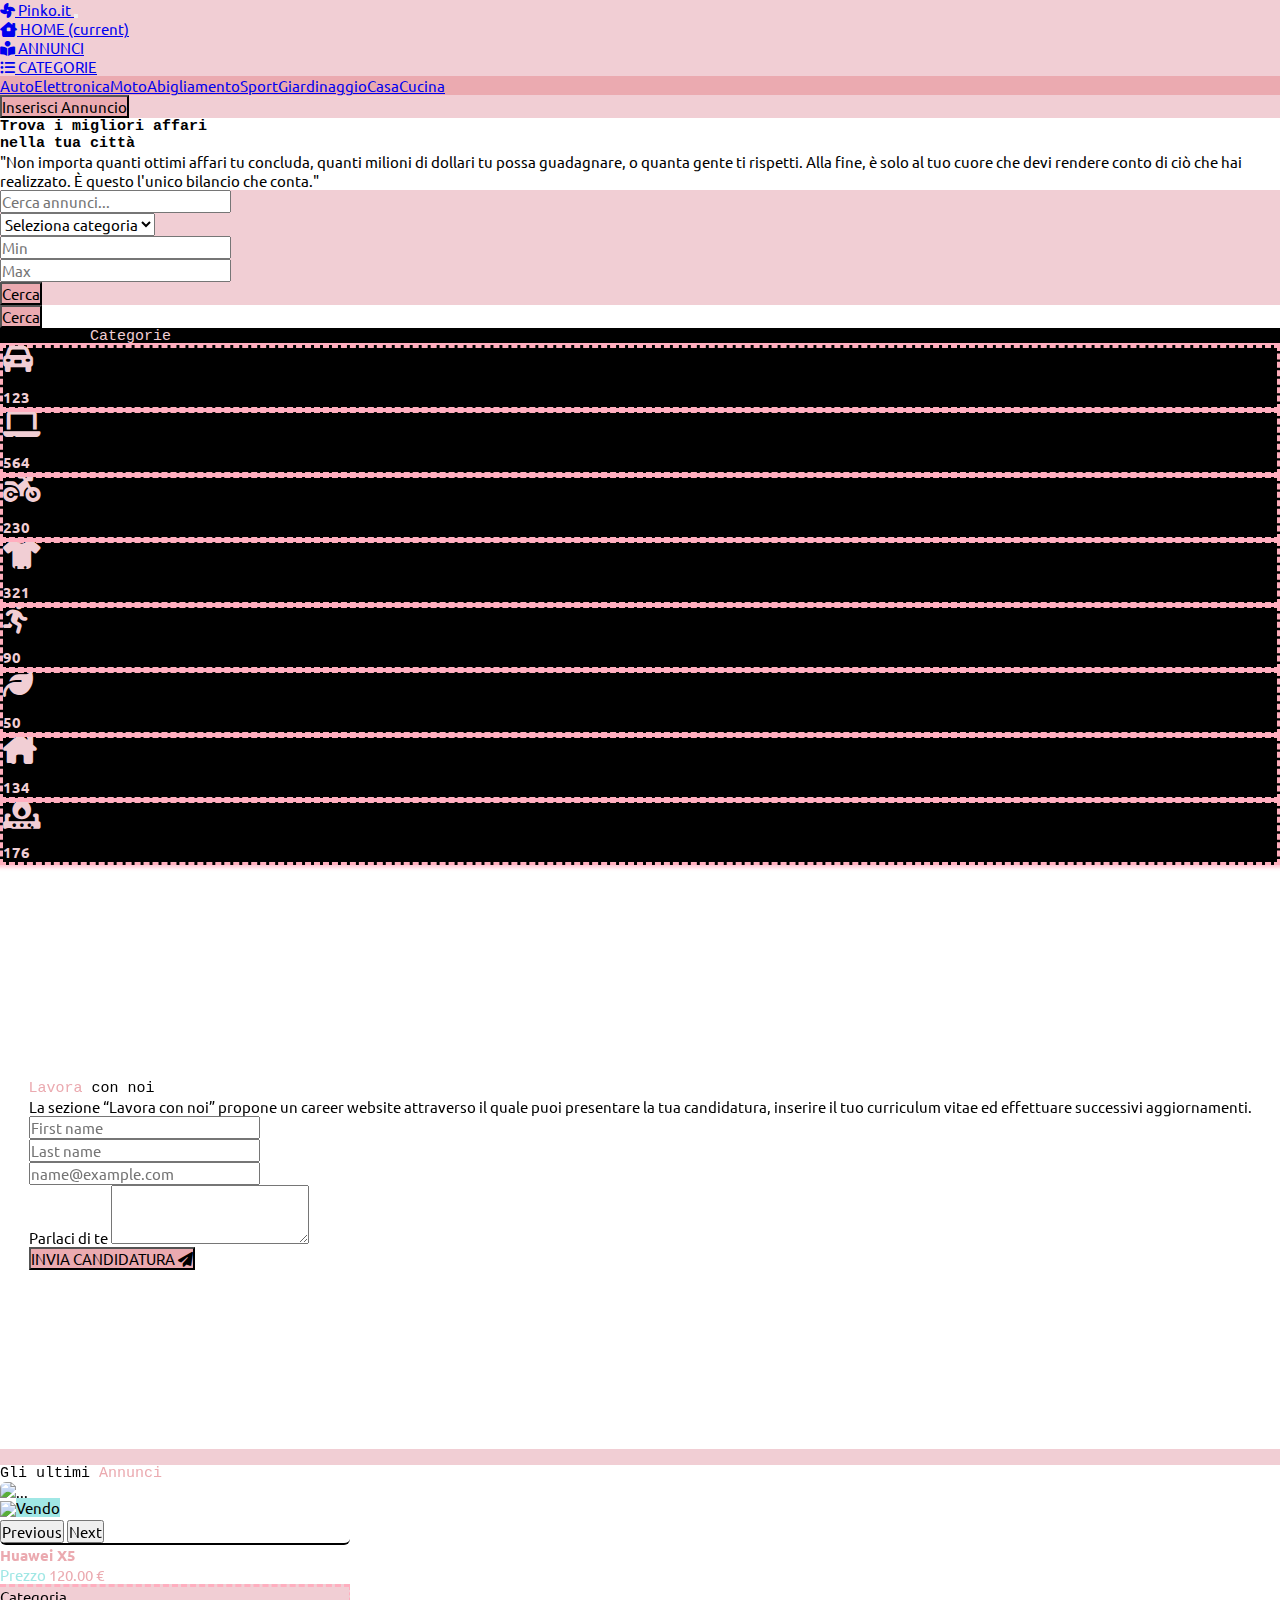
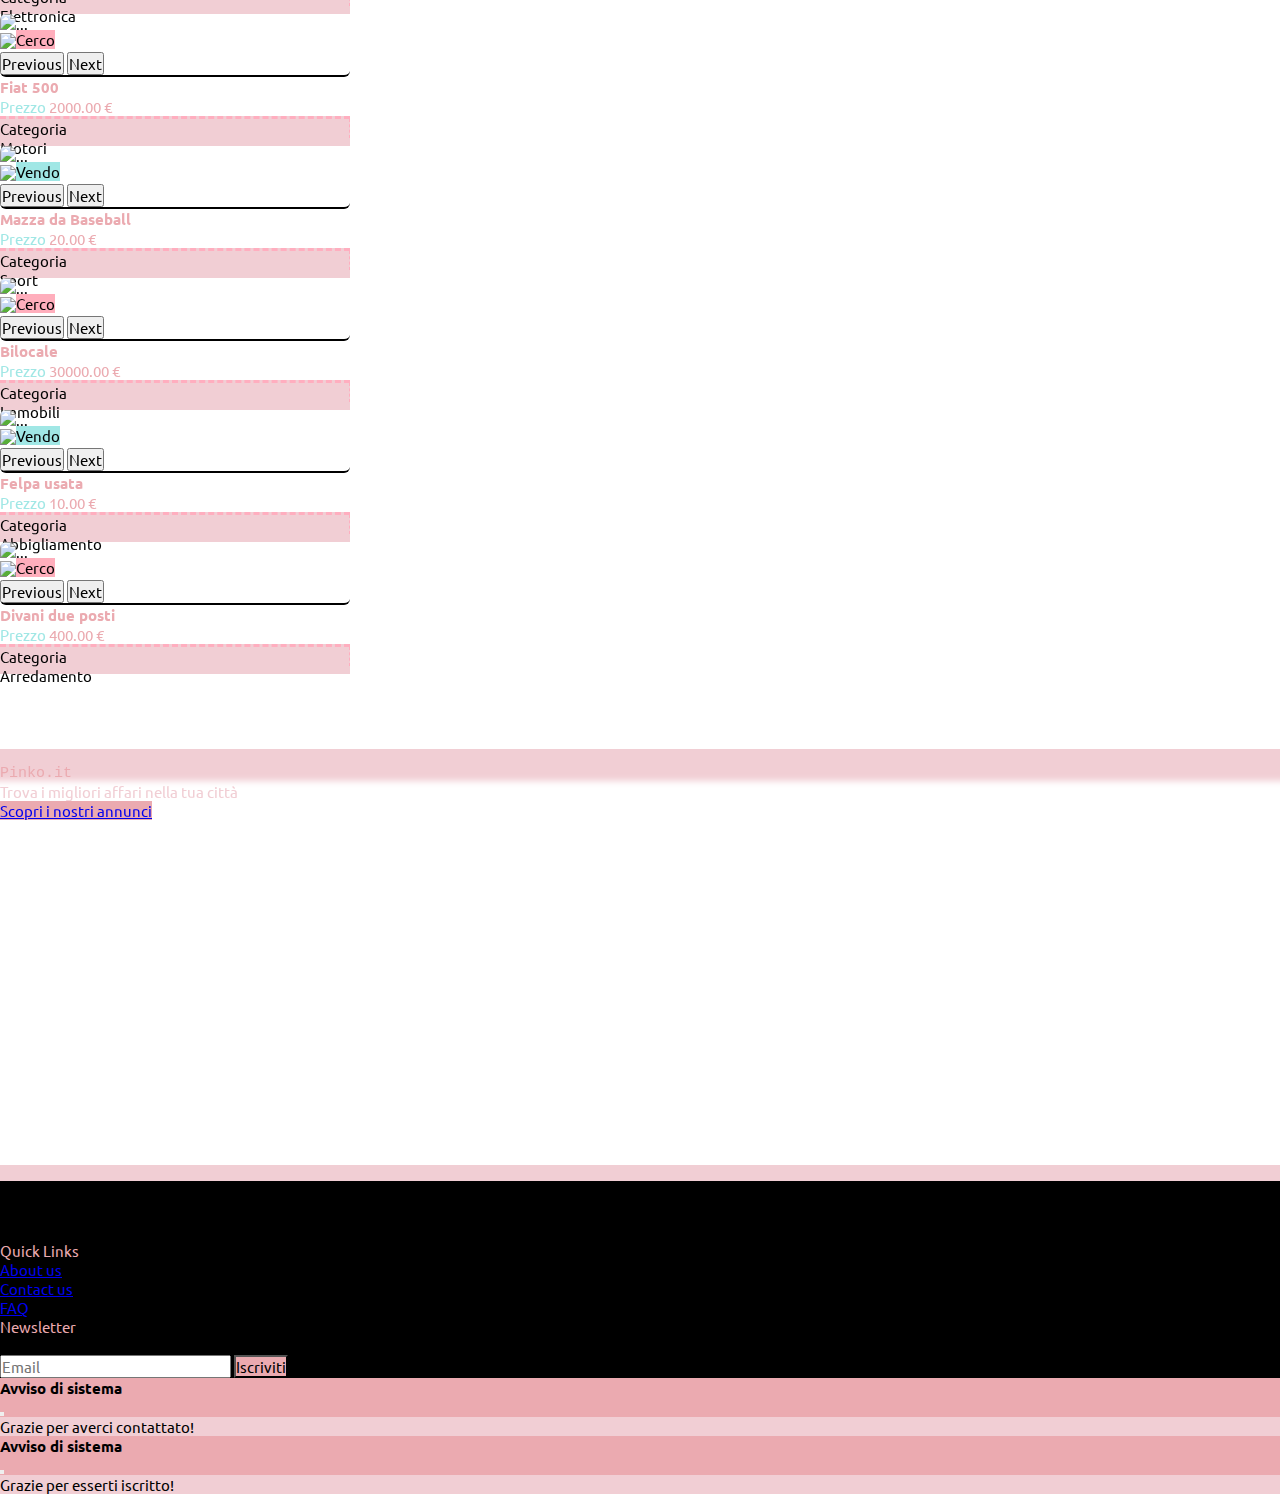
==== index.html @ 7f0f2c80 "Add files via upload" ====
<!doctype html>
<html lang="it">
<head>
  <meta charset="utf-8">
  <meta name="viewport" content="width=device-width, initial-scale=1">
  <title>Progetto Presto.it </title>
  <link href="https://cdn.jsdelivr.net/npm/bootstrap@5.2.3/dist/css/bootstrap.min.css" rel="stylesheet" integrity="sha384-rbsA2VBKQhggwzxH7pPCaAqO46MgnOM80zW1RWuH61DGLwZJEdK2Kadq2F9CUG65" crossorigin="anonymous">
  <link rel="stylesheet" href=" https://cdnjs.cloudflare.com/ajax/libs/font-awesome/6.4.0/css/all.min.css">
  <link rel="stylesheet" href="style.css">
</head>
<body>
  
  <!-- Sezione NavBar -->
  <section class="mb-5">
    <nav class="navbar fixed-top navbar-expand-lg my-bg-color shadow">
      <div class="container">
        <a class="navbar-brand" href="#"><i class="fa-solid fa-fan"></i> Pinko.it </a>
        <button class="navbar-toggler" type="button" data-bs-toggle="collapse" data-bs-target="#navbarColor01" aria-controls="navbarColor01" aria-expanded="false" aria-label="Toggle navigation">
          <span class="navbar-toggler-icon"></span>
        </button>
        <div class="collapse navbar-collapse" id="navbarColor01">
          <ul class="navbar-nav ms-auto mb-2 mb-lg-0">
            <li class="nav-item">
              <a class="nav-link active pe-5" href="./index.html"><i class="fa-solid fa-house-chimney-window"></i> HOME
                <span class="visually-hidden">(current)</span>
              </a>
            </li>
            <li class="nav-item">
              <a class="nav-link pe-5" href="./annunci.html"><i class="fa-solid fa-book-open-reader"></i> ANNUNCI</a>
            </li>
            
            <li class="nav-item dropdown">
              <a class="nav-link dropdown-toggle pe-5" data-bs-toggle="dropdown" href="#" role="button" aria-haspopup="true" aria-expanded="false"> <i class="fa-solid fa-list-ul"></i> CATEGORIE</a>
              
              <div id="dropdownMenu" class="dropdown-menu second-bg-color">
                
                <!-- <a class="dropdown-item" href="#">Action</a>
                  <a class="dropdown-item" href="#">Another action</a>
                  <a class="dropdown-item" href="#">Something else here</a>
                  <div class="dropdown-divider"></div>
                  <a class="dropdown-item" href="#">Separated link</a> -->
                </div>
              </li>
              <li class="nav-item">
                
                <button class="btn my-b second-bg-color" type="submit">
                  Inserisci Annuncio
                </button>
              </li>
        
            </ul>
            
          </div>
        </div>
      </nav>
      
    </section>
   
    
    <!-- Sezione Video -->
    <section class="video-section">
      <div class="container">
        <div class="row">
          <div class="col-12">
            <video autoplay loop muted plays-inline src="/pexels_videos_1943483 (720p).mp4" class="back-video">
            </video>
          </div>
        </div>
      </div>
    </section>
   
    
    
  <!-- Sezione Hero -->
    <section class=" my-5 py-5">
      <div class="container">
        <div class="row">
          <div class="col-12 text-center pt-5">
            <h1 class="h1 text-white py-5 mt-5">
              Trova i migliori affari
              <br/>
              nella tua città
            </h1>
          </div>
        </div>
        <div class="row mt-md-5">
          <div class="col-12 col-md-8 offset-md-2">
            <p class="text-center text-white fst-italic fs-4 py-3 ">"Non importa quanti ottimi affari tu concluda, quanti milioni di dollari tu possa guadagnare, o quanta gente ti rispetti. Alla fine, è solo al tuo cuore che devi rendere conto di ciò che hai realizzato. È questo l'unico bilancio che conta." 
            </p>
          </div>
        </div>
        <div class="row ">
          <div class="col-12 mt-2 mt-md-5">
            <!-- Searchbar -->
            <div id="searchbar" class="card shadow-none my-bg-color">
              <div class="card-body">
                <form class="container">
                  <div class="row">
                    <div class="col-12 col-md-3 mb-3 mb-md-0">
                      <input id="searchInput" type="text" placeholder="Cerca annunci..." class="form-control form-control-lg">
                    </div>
                    <div class="col-12 col-md-3 mb-3 mb-md-0">
                      <select id="categorySelect" class="form-control form-control-lg" >
                        <option value="" selected >Seleziona categoria</option>
                      </select>
                    </div>
                    <div class="col-12 col-md-3 mb-3 mb-md-0">
                      <div class="row">
                       <div class="col-6">
                           <input id="priceMinInput" type="text" placeholder="Min" class="form-control form-control-lg">
                       </div>
                       <div class="col-6">
                           <input id="priceMaxInput" type="text" placeholder="Max" class="form-control form-control-lg">
                       </div>
                      </div>
                     </div>
                    
                    <div class="col-12 col-md-3 mb-3 mb-md-0 d-grid">
                      <button type="submit" class="btn second-bg-color my-b btn-lg">Cerca</button>
                    </div>
                  </div>
                </form>
              </div>
              
            </div>
            <!-- Searchbar replacer -->
            <div id="searchbarReplacer" class="d-none">
              <div class="row">
                <div class="col-12 col-md-3 mb-3 mb-md-0 d-grid">
                  <button type="button" class="btn second-bg-color my-b btn-lg">Cerca</button>
                </div>
              </div>
            </div>
          </div>
        </div>
      </div>
    </div>
  </section>
  
  <!-- Sezione Categorie -->
  <section id="categories" class="my-5 py-5 bg-black">
    <div class="container content">
      <div class="row">
        <div class="col-12 text-center text-white">
          <p class="h1 py-5">
            Le nostre <span class="my-color h1 text-center ">Categorie</span>
          </p>
          
        </div>
      </div>
      <!-- Categories -->
      <div id="categoriesRow" class="row py-3">
        <div class="">
          
        </div>
        
      </div>
    </div>
  </section>
  
  <!-- Sezione Form -->
  <section  class="py-5 my-5 parallax-1">
    <div class="blur"></div>
    <div class="content">
      <div class="container">
        <div class="row">
          <div class="col-12 col-lg-6 d-none d-lg-block">
            <img src="" alt=""/>
          </div>
          <div class="col-12 col-lg-6">
            <p class="h1 mt-4 mt-md-0 pt-2">
              <span class="second-color h1">Lavora</span> con noi
            </p>
            <p class="h5 pt-5">
              La sezione “Lavora con noi” propone un career website attraverso il quale puoi presentare la tua candidatura, inserire il tuo curriculum vitae ed effettuare successivi aggiornamenti.
            </p>
            <form id="contactForm" class="mt-5">
              <div class="mb-3 mb-lg-5">
                <input id="nome" type="text" class="form-control" placeholder="First name" aria-label="First name" required>
              </div>
              <div class="mb-3 mb-lg-5">
                <input id="cognome" type="text" class="form-control" placeholder="Last name" aria-label="Last name" required>
              </div>
              <div class="mb-3">
                
                <input id="email" type="email" class="form-control"  placeholder="name@example.com" required>
              </div>
              <div class="mb-3">
                
                <label for="floatingTextarea" class="h5">Parlaci di te</label>
                <textarea id="msg" class="form-control"" rows="3"></textarea>
                
              </div>
              <button class="btn my-b second-bg-color" type="submit">
                INVIA CANDIDATURA <i class="fa-solid fa-paper-plane"></i>
              </button>
            </form>
          </div>
        </div>
      </div>
      
    </div>
  </section>
  
 

  <!-- Ultimi Annunci -->
  <section class="py-5 parallax-2">
    <div class="container ">
      <div class="content">
        <div class="row">
          <div class="col-12 col-md-6 offset-md-3 text-center">
            <p class="h1">
              Gli ultimi <span class="second-color h1 ">Annunci</span>
            </p>
            <div class="row mt-3 mb-5">
              <div class="col-12 col-md-6 offset-md-3">
                
              </div>
            </div>
          </div>
        </div>
        <div id="lastAnnouncementsRow" class="row">
         <!--  -->
        </div>
      </div>
    </div>
  </section>

  <!-- Last Section -->
  <section class="lastSection">
    <div class="blur"></div>
    <div class="content">
      <div class="container">
        <div class="row">
          <div class="col-12 text-center pt-5">
            <p class="h1 fst-italic second-color">
              Pinko.it
            </p>
            <p class="h4  my-color fst-italic pt-2 ">
              Trova i migliori affari nella tua città
            </p>
            <a href="/annunci.html" class="btn btn-lg my-b second-bg-color text-center mt-3">
              Scopri i nostri annunci</a>
          </div>
        </div>
      </div>
    </div>
  </section>

  <!-- Footer -->
    <footer class="py-5 bg-black">
      <div class="container">
        <div class="row">
          <div class="col-12 col-lg-4">
            <p class="h3 mb-5 second-color">Get in touch</p>
            <p class="text-light">123 Street, New York, USA</p>
            <p class="text-light">+012 345 6789</p>
            <p class="text-light">info@example.com</p>
          </div>
          <div class="col-12 col-lg-4">
            <p class="h3 mb-5 second-color">Quick Links</p>
            <p><a href="#" class="text-light">About us</a></p>
            <p><a href="#" class="text-light">Contact us</a></p>
            <p><a href="#" class="text-light">FAQ</a></p>
          </div>
          <div class="col-12 col-lg-4">
            <p class="h3 mb-5 second-color">Newsletter</p>
            <p class=" mb-3 text-light">Iscriviti alla nostra Newsletter!</p>
            <!-- Newsletter -->
            <form id="newsletterForm">
              <div class="input-group">
                <input id="newsletterInput" type="text" class="form-control form-control-lg" placeholder="Email"/>
                <button class="btn second-bg-color my-b" type="submit">Iscriviti</button>
              </div>
              <div id="invalidNewsletterFeedback" class="invalid-feedback">
                <!--  -->
              </div>
            </form>
          </div>
         
        </div>
      </div>

    </footer>
  
  
   <!-- Modals -->
   
    <div id="confirmModal" class="modal" tabindex="-1">
      <div class="modal-dialog">
        <div class="modal-content">
          <div class="modal-header second-bg-color">
            <h5 class="modal-title h5">Avviso di sistema</h5>
            <button type="button" class="btn-close" data-bs-dismiss="modal" aria-label="Close"></button>
          </div>
          <div class="modal-body my-bg-color my-hover">
            <p>Grazie per averci contattato!</p>
          </div>
        </div>
      </div>
    </div>
    <div id="newsletterFormModal" class="modal" tabindex="-1">
      <div class="modal-dialog">
        <div class="modal-content">
          <div class="modal-header second-bg-color">
            <h5 class="modal-title h5">Avviso di sistema</h5>
            <button type="button" class="btn-close" data-bs-dismiss="modal" aria-label="Close"></button>
          </div>
          <div class="modal-body my-bg-color my-hover">
            <p>Grazie per esserti iscritto!</p>
          </div>
        </div>
      </div>
    </div>
  
  
  
  <script src="https://cdn.jsdelivr.net/npm/bootstrap@5.3.0-alpha3/dist/js/bootstrap.bundle.min.js"
  integrity="sha384-ENjdO4Dr2bkBIFxQpeoTz1HIcje39Wm4jDKdf19U8gI4ddQ3GYNS7NTKfAdVQSZe"
  crossorigin="anonymous"></script>  
  <script src="newsletterForm.js"></script>
  <script src="announcements.js"></script>
  <script src="form.js"></script>
  <script src="category.js"></script>
  <script src="index.js"></script>
</body>
</html>
---- style.css ----
@import url('https://fonts.googleapis.com/css2?family=Ubuntu&display=swap');
* {
    margin: 0;
    padding: 0;
    font-size: 15px;
    box-sizing: border-box;
    font-family:'Ubuntu', sans-serif;
}
.h1 {
    font-family: 'Ubuntu Mono', monospace;;
}

.my-bg-color {
    background-color:#F1CED4;

}
.my-color {
    color: #F1CED4;
}
.second-color {
    color: #EBAAB0;
}
.green-color {
    color:#A0E7E5;
}
.second-bg-color {
    background-color: #EBAAB0;
}
.bg-green {
    background-color: #A0E7E5;
}
.bg-red {
    background-color: #FFAEBC;
}
.bg-black {
    background-color: black;
}

.video-section {
    position: relative;
}

.back-video {
    position: absolute;
    top: 0;
    left: 0;
    right: 0;
    bottom: 0;
    z-index: -1;
    height: 100vh;
    width: 100% !important;
}



.my-category {
    border-style: dashed;
    border-color: #FFAEBC;
    transition: 0.5s;
    outline: #FFAEBF solid 2px;

}
.my-category:hover {
    background-color: #FFAEBC;
    color: white;
    cursor: pointer;
}
.my-category:hover .my-color{
    color:white !important;
}
.parallax-1 {
    height: 600px;
    position: relative;
    background-image: url(https://images.pexels.com/photos/2512387/pexels-photo-2512387.jpeg?auto=compress&cs=tinysrgb&w=1260&h=750&dpr=2);
    background-size: contain;
    background-position: left;
    background-repeat: no-repeat;
    background-attachment: fixed;
    
    
}
.parallax-1 .content {
    position: absolute;
    top: 0;
    left: 0;
    right: 0;
    bottom: 0;
    z-index: 1;
    display: flex;
    align-items: center;
    justify-content: center;
}
.parallax-1 .blur {
    backdrop-filter: blur(2px);
    position: absolute;
    top: 0;
    left: 0;
    right: 0;
    bottom: 0;
    z-index: 0;
}
.my-b:hover{
    background-color:#F1CED4;
    transition: 0.5s;
    border-color: #FFAEBF !important;
}
.my-annunciCards {
    outline: #FFAEBF;
    position: relative;
    transition: all case .255s;
    max-width: 350px;


}
.my-annunciCards:hover {
    outline: #FFAEBF solid 4px;
    transition: 0.3s;
}
.my-annunciCards .carousel {
    border-radius: 6px;
    overflow: hidden;
    border-bottom: solid 2px;
    max-height: 200px;

}
.my-annunciCards .card-footer {
    border-style: dashed;
    border-color: #FFAEBF;
    border-bottom: none;
    border-left:none ;
    border-right: none;
    max-height: 30px;
    background-color: #F1CED4;
}
.my-annunciCards .col-6:first-child {
    border-right: dashed 1px  #FFAEBF;
}
.my-annunciCards .badge { 
    position: absolute;
    top: 16px;
    left: 16px;
    z-index: 1;

}
.parallax-2 {
    min-height: 900px;
    position: relative;
    background-image: url(https://images.pexels.com/photos/1831234/pexels-photo-1831234.jpeg?auto=compress&cs=tinysrgb&w=1260&h=750&dpr=2);
    background-size: cover;
    background-attachment: fixed;
    background-repeat: no-repeat;
    outline: #F1CED4 solid 16px;

}
.parallax-3 {
    min-height: 900px;
    position: relative;
    background-image: url(https://images.pexels.com/photos/1037995/pexels-photo-1037995.jpeg?auto=compress&cs=tinysrgb&w=1260&h=750&dpr=2);
    background-size: cover;
    background-attachment: fixed;
    background-repeat: no-repeat;
    outline: #F1CED4 solid 16px;
}
.lastSection {
    background-image: url(https://images.pexels.com/photos/754898/pexels-photo-754898.jpeg?auto=compress&cs=tinysrgb&w=1260&h=750&dpr=2);
    background-position: bottom;
    background-size: cover;
    background-repeat: no-repeat;
    min-height: 400px;
    position: relative;
    outline: #F1CED4 solid 16px;
    background-attachment: fixed;

}
.lastSection .content {
    position: absolute;
    top: 0;
    left: 0;
    right: 0;
    bottom: 0;
    z-index: 0;
    display: flex;
    align-items:start;
    justify-content:start;
}
.lastSection .blur {
    backdrop-filter: blur(3px);
    position: absolute;
    top: 0;
    left: 0;
    right: 0;
    bottom: 0;
    z-index: 0;

}


/* Media screen per video */
@media (min-aspect-ratio:16/9){
    .back-video {
        width: 100%;
        height: auto;
    }
} 
@media (max-aspect-ratio:16/9) {
    .back-video {
        width: auto;
        height: 100%;
    }
} 


/* Media screen searchbar */

/* desktop */
@media screen and (min-width:992px) {
    #searchbar.scrolled {
        position: fixed;
        top: 52px;
        left:0;
        right: 0;
        z-index: 2;
    }
    
}

/* mobile */
@media screen and (max-width: 992px){
    /* Devo inserire la foto al posto del video e poi aggiustare l'altezza a 100vh */
    
}
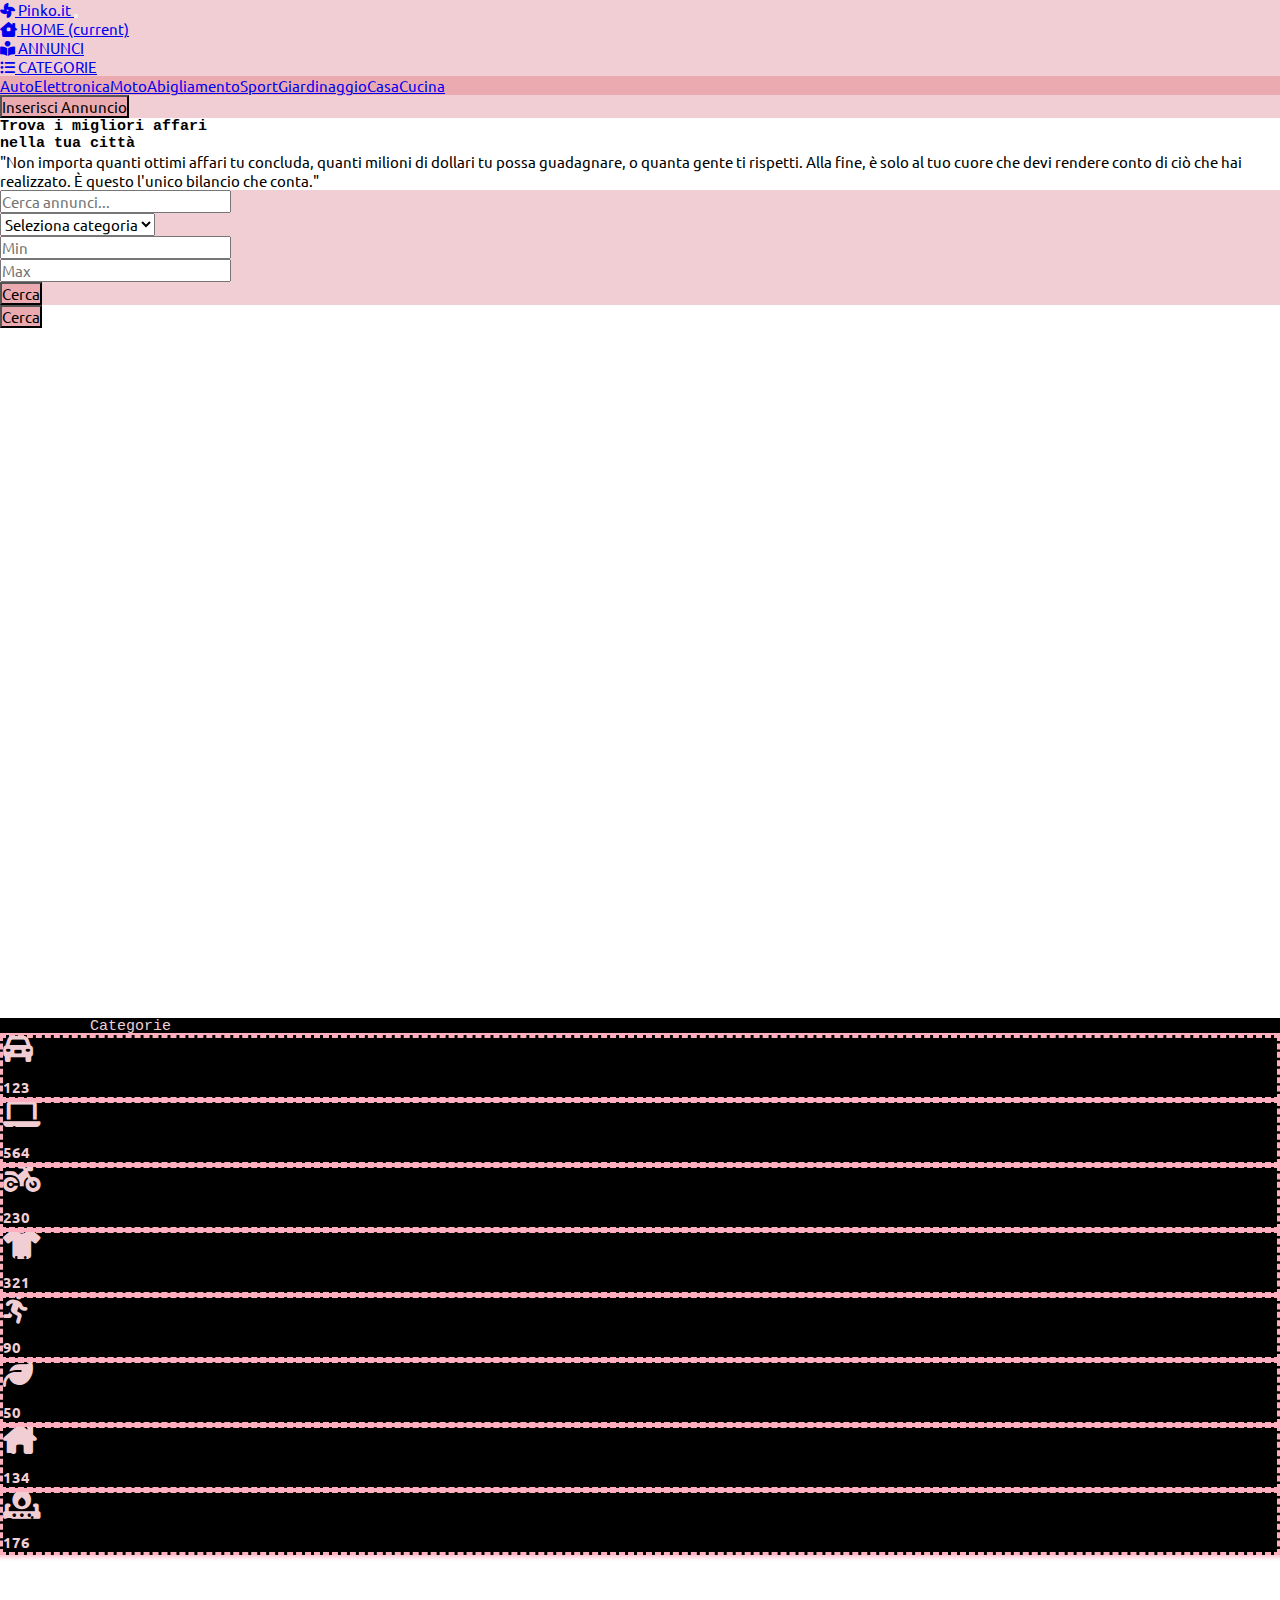
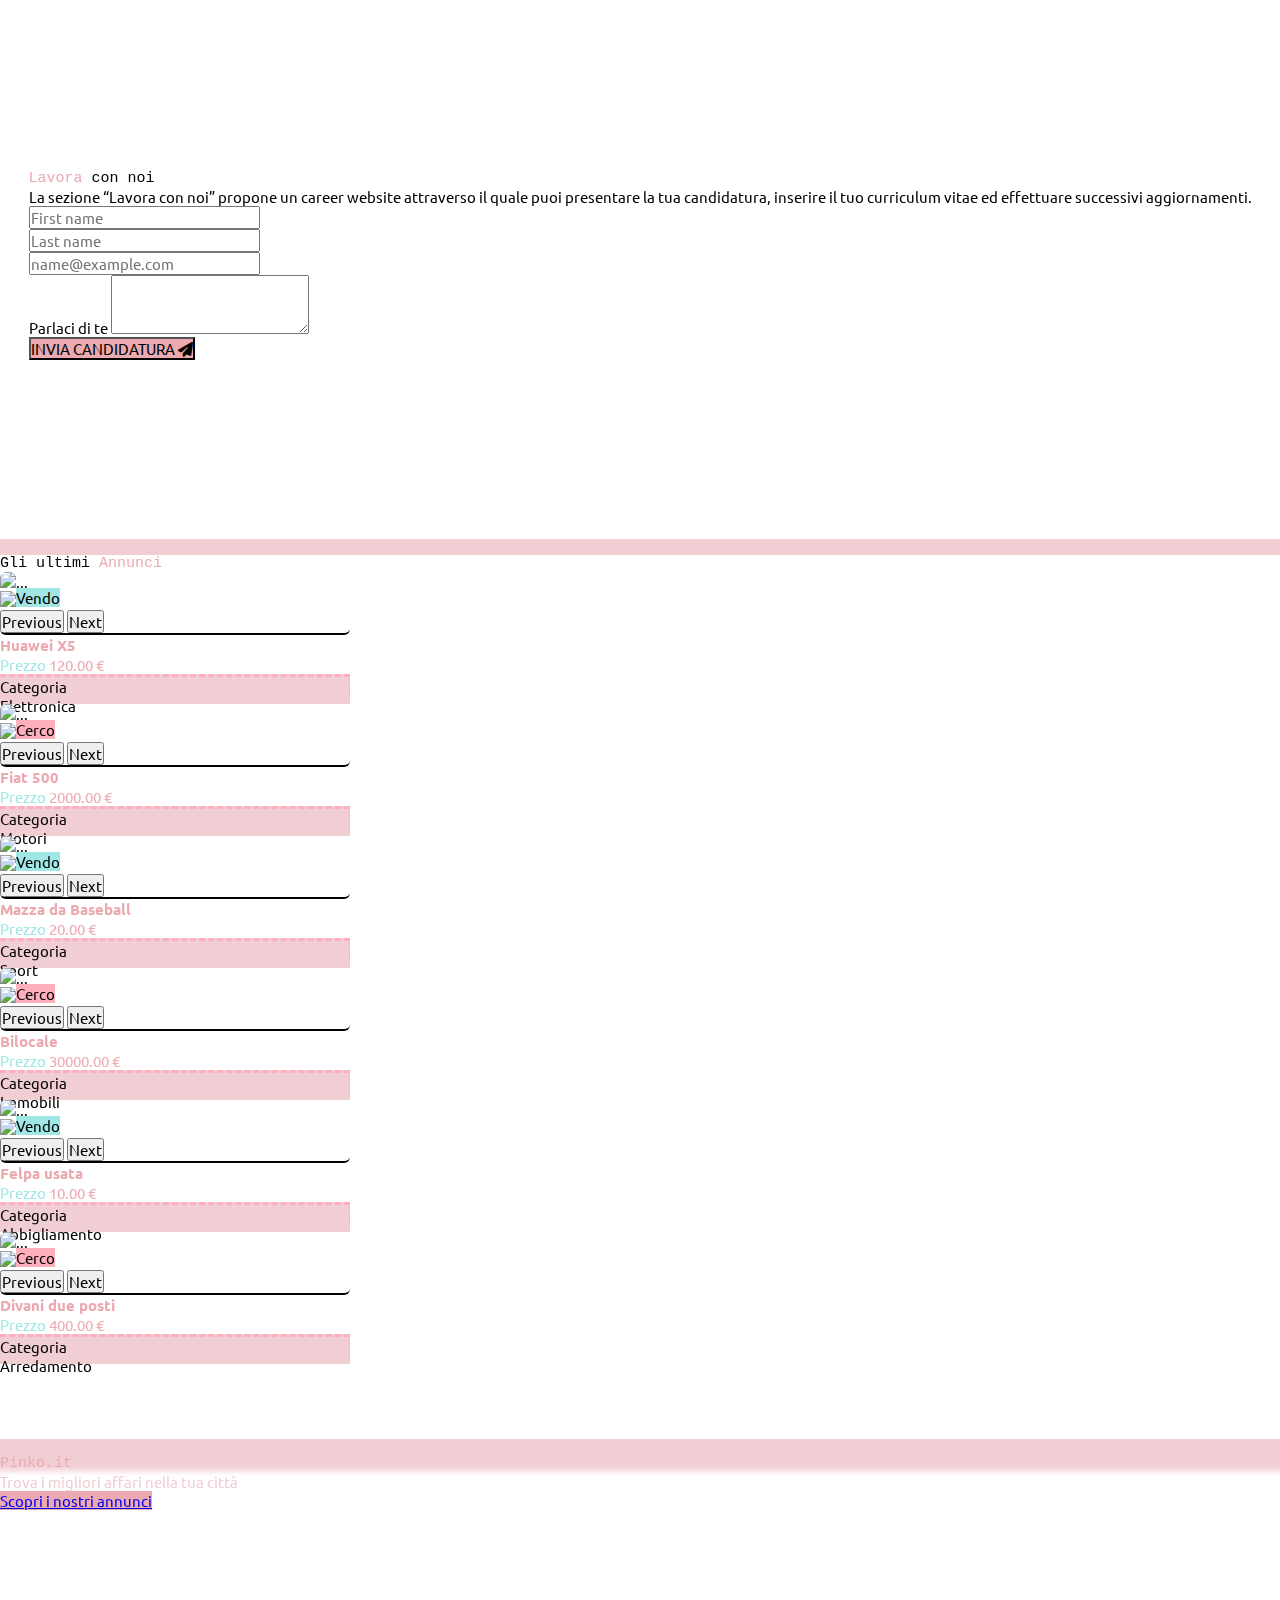
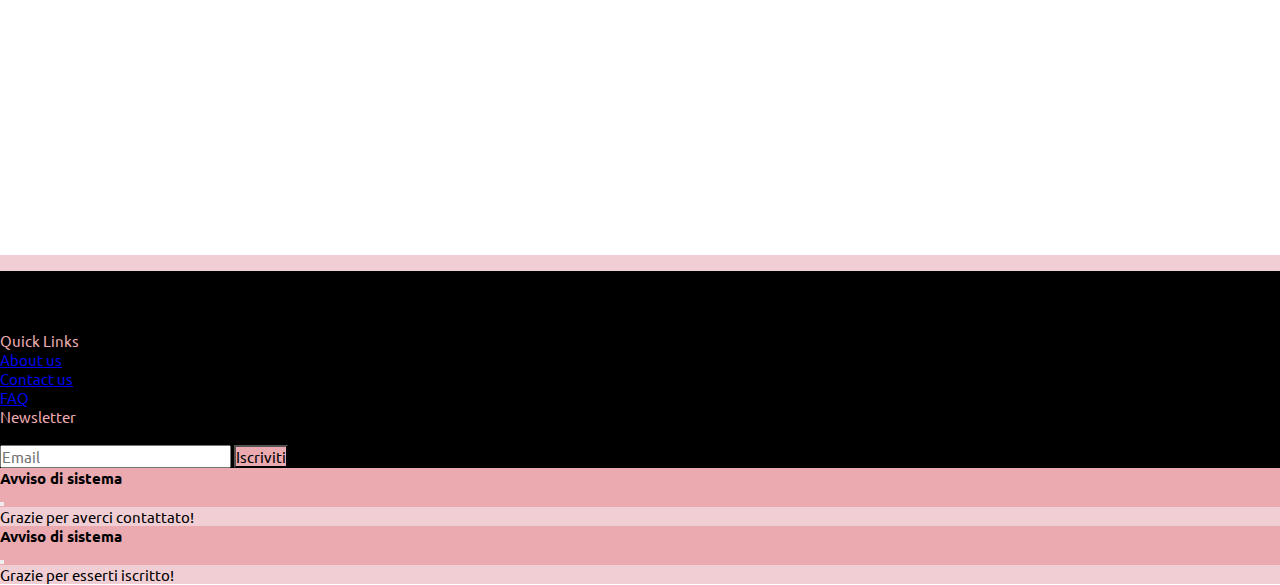
==== commit 7994c829: "Add files via upload" ====
--- a/index.html
+++ b/index.html
@@ -11,7 +11,7 @@
 <body>
   
   <!-- Sezione NavBar -->
-  <section class="mb-5">
+  <section class="mb-5 shadow">
     <nav class="navbar fixed-top navbar-expand-lg my-bg-color shadow">
       <div class="container">
         <a class="navbar-brand" href="#"><i class="fa-solid fa-fan"></i> Pinko.it </a>
@@ -58,21 +58,21 @@
    
     
     <!-- Sezione Video -->
-    <section class="video-section">
+    <!-- <section class="video-section">
       <div class="container">
         <div class="row">
           <div class="col-12">
-            <video autoplay loop muted plays-inline src="/pexels_videos_1943483 (720p).mp4" class="back-video">
+            <video autoplay loop muted plays-inline src="/video-hero.mp4" class="back-video">
             </video>
           </div>
         </div>
       </div>
-    </section>
+    </section> -->
    
     
     
   <!-- Sezione Hero -->
-    <section class=" my-5 py-5">
+    <section class="container-fluid bg-hero my-5 py-5" style="background-image: url(https://images.pexels.com/photos/4004374/pexels-photo-4004374.jpeg?auto=compress&cs=tinysrgb&w=1260&h=750&dpr=2);">
       <div class="container">
         <div class="row">
           <div class="col-12 text-center pt-5">
--- a/style.css
+++ b/style.css
@@ -224,10 +224,13 @@
     
 }
 
-/* mobile */
-@media screen and (max-width: 992px){
-    /* Devo inserire la foto al posto del video e poi aggiustare l'altezza a 100vh */
-    
-}
-
-
+.bg-hero {
+    
+    height: 100vh;
+    background-attachment: fixed;
+    background-repeat: no-repeat;
+    background-position: center;
+    
+
+}
+
